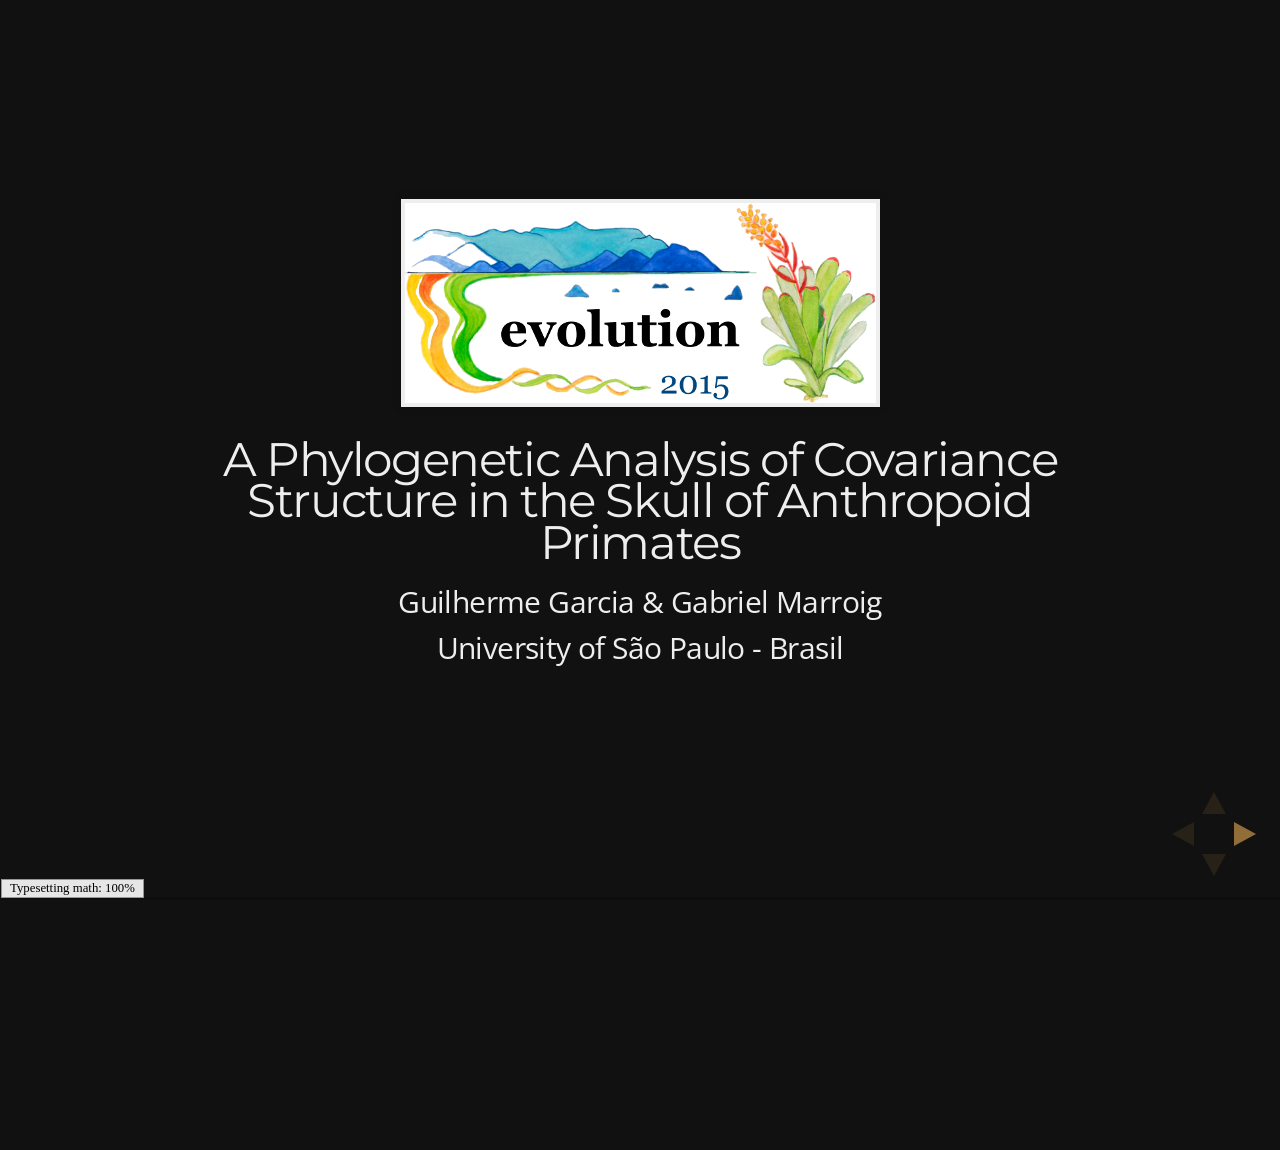
==== Evolution2015/index.html @ d4486633 "minor" ====
<!doctype html>
<html lang="en">
<head>
  <meta charset="utf-8">
  <title>A Phylogenetic Analysis of Covariance Structure in the Skull of Anthropoid Primates</title>
  <meta name="description" content="">
  <meta name="author" content="Guilherme Garcia & Gabriel Marroig">
  <meta name="apple-mobile-web-app-capable" content="yes" />
  <meta name="apple-mobile-web-app-status-bar-style" content="black-translucent" />
  <link rel="stylesheet" href="libraries/frameworks/revealjs/css/reveal.min.css">
  <link rel="stylesheet" href="libraries/frameworks/revealjs/css/theme/night.css" id="theme">
  <link rel="stylesheet" href="libraries/highlighters/highlight.js/css/tomorrow.css" id="theme">
  <!--[if lt IE 9]>
  <script src="lib/js/html5shiv.js"></script>
  <![endif]-->  <link rel="stylesheet" href = "assets/css/ribbons.css">
<link rel="stylesheet" href = "assets/css/tablefont.css">
<link rel="stylesheet" href = "assets/css/tablefont.css~">

</head>
<body>
  <div class="reveal">
    <div class="slides">
      <section class='' data-state='' id='slide-1'>
  
  <p><img src="figures/evolution-logo-small.png" alt=""></p>

<h3>A Phylogenetic Analysis of Covariance Structure in the Skull of Anthropoid Primates</h3>

<p>Guilherme Garcia &amp; Gabriel Marroig</p>

<p>University of São Paulo - Brasil</p>

</section>
<section>
   <section class='' data-state=''>
    <h2>Skull Development</h2>
    <p><img src="figures/palimpsest.png" alt="@hallgrimsson_mouse_2008"></p>

<p>Hallgrímsson <em>et al.</em> (2008)</p>

    <aside class='notes'>
      <p>Morphological systems have a tendency to exhibit covariation among its components due to developmental interactions. In the mammalian skull, for instance, adult phenotypes are assembled by a series of developmental processes; the timing, rate and scope of such processes structures covariance patterns.</p>
,NA,NA,<p>Morphological systems have a tendency to exhibit covariation among its components due to developmental interactions. In the mammalian skull, for instance, adult phenotypes are assembled by a series of developmental processes; the timing, rate and scope of such processes structures covariance patterns.</p>
,pnotes
    </aside>
   </section>
   <section class='' data-state=''>
    <ul>
<li><p>Canalization;</p></li>
<li><p>Stabilizing Selection.</p>

<ul>
<li>developmental systems;</li>
<li>functional interactions.</li>
</ul></li>
</ul>

    <aside class='notes'>
      
    </aside>
   </section>
</section>
<section class='' data-state='' id='slide-3'>
  
  <p>We expect that changes in covariance structure between sister lineages will display a non-random pattern consistent with developmental and functional interactions.</p>

</section>
<section class='' data-state='' id='slide-4'>
  <h2>Objective</h2>
  <p>We investigate the evolution of skull size-shape covariance structure in anthropoid primates in a phylogenetic framework.</p>

</section>
<section class='' data-state='' id='slide-5'>
  <h2>Sample</h2>
  <ul>
<li><p>5108 individuals;</p></li>
<li><p>109 species.</p></li>
</ul>

  <aside class='notes'>
    <p>Species distributed throught all major taxonomic groupings of Anthropoidea above the genus level.</p>

  </aside>
</section>
<section class='' data-state='' id='slide-6'>
  <h2>Measurements</h2>
  <ul>
<li><p>log Centroid Size;</p></li>
<li><p>Local shape variables (Márquez <em>et al.</em>, 2012):</p>

<ul>
<li>log volume transformations;</li>
<li>TPS function.</li>
</ul></li>
</ul>

</section>
<section>
   <section class='' data-state=''>
    <h2>Landmarks</h2>
    <p><img src="figures/landmarks_pres1.png" alt=""></p>

    <aside class='notes'>
      <p>We estimate local shape variables along the midlines of each of the distances depicted here, in lateral and ventral views over a marmoset skull.</p>
,NA,NA,<p>We estimate local shape variables along the midlines of each of the distances depicted here, in lateral and ventral views over a marmoset skull.</p>
,pnotes
    </aside>
   </section>
   <section class='' data-state=''>
    <p><img src="figures/landmarks_pres2.png" alt=""></p>

    <aside class='notes'>
      
    </aside>
   </section>
</section>
<section class='' data-state='' id='slide-8'>
  <h2>Skull Regions</h2>
  <p><img src="figures/regions_names.png" alt=""></p>

  <aside class='notes'>
    <p>These traits are grouped according to their developmental origins and functional interactions; these regions are used here as a framework to interpret changes in covariance structure, linking such changes to developmental processes.</p>

  </aside>
</section>
<section>
   <section class='' data-state=''>
    <h3>Estimating Covariance Matrices</h3>
    <ul>
<li><p>Linear models to correct for fixed effects:</p>

<ul>
<li>sexual dimorphism, subspecific variation.</li>
</ul></li>
<li><p>Bayesian framework (MCMCglmm; Hadfield, 2010):</p>

<ul>
<li>posterior distribution of P-matrices.</li>
</ul></li>
</ul>

    <aside class='notes'>
      
    </aside>
   </section>
   <section class='' data-state=''>
    <p><img src="assets/fig/phylo_model-1.png" alt="plot of chunk phylo_model"> </p>

    <aside class='notes'>
      
    </aside>
   </section>
</section>
<section>
   <section class='' data-state=''>
    <h3>Diversity Decomposition</h3>
    <p><img src="figures/matrixdisp.png" alt=""></p>

<p>Pavoine <em>et al.</em> (2008)</p>

    <aside class='notes'>
      <p>We estimate Riemannian distances between these matrices, and we subject these distances to a decomposition of matrix disparity along the phylogeny. Using a randomization procedure, we evaluated a series of hypotheses concerning the distribution of matrix disparity throughout anthropoid diversification; for instance, if this diversity is concentrated in  a single tip, in few tips, or whether diversity is skewed towards either root or tips of the phylogeny.</p>
,NA,NA,<p>We estimate Riemannian distances between these matrices, and we subject these distances to a decomposition of matrix disparity along the phylogeny. Using a randomization procedure, we evaluated a series of hypotheses concerning the distribution of matrix disparity throughout anthropoid diversification; for instance, if this diversity is concentrated in  a single tip, in few tips, or whether diversity is skewed towards either root or tips of the phylogeny.</p>
,pnotes
    </aside>
   </section>
   <section class='' data-state=''>
    <p>For a fully resolved tree, diversity \(w\) on node \(i\) is estimated as</p>

<p>&nbsp;
&nbsp;</p>

<p>\[
w_i = \frac{n_i}{n_T}\bigg[\frac{n_{d1}n_{d2}}
{n_i^2} \frac{D_{\Delta}^2(P_{d1}, P_{d2})}{2}\bigg]
\]
&nbsp;</p>

<ul>
<li><p>\(d1\), \(d2\): descendants of node \(i\);</p></li>
<li><p>\(n_i\): number of tips descending from node \(i\);</p></li>
</ul>

    <aside class='notes'>
      
    </aside>
   </section>
   <section class='' data-state=''>
    <p>\[
D_{\Delta} (P_i, P_j) =
\Bigg[2 \bigg( 2 H_{\Delta} \bigg( \frac{P_i + P_j}{2} \bigg) -
H_{\Delta}(P_i) - H_{\Delta}(P_j) \bigg)\Bigg]^{\frac{1}{2}}
\]</p>

<p>&nbsp;</p>

<p>\[
H_{\Delta} (P) = \sum_{i,j \in P} \frac{\delta_{ij}^2}{2}
\]</p>

    <aside class='notes'>
      
    </aside>
   </section>
</section>
<section class='' data-state='' id='slide-11'>
  <h3>Eigentensors</h3>
  <p><img src="figures/matrixspace.png" alt=""></p>

<p>Hine <em>et al.</em> (2006)</p>

  <aside class='notes'>
    <p>Furthermore, in order to properly describe covariance matrix variation, we use eigentensor decomposition, that is, a principal component analysis of covariance matrices after mapping them to an Euclidean space.</p>

  </aside>
</section>
<section>
   <section class='' data-state=''>
    <h3>Phylogenetic Principal Components</h3>
    <p><img src="figures/ppca.png" alt=""></p>

<p>Jombart <em>et al.</em> (2010)</p>

    <aside class='notes'>
      <p>We then use covariance matrix projections over eigentensors as traits in a phylogenetic Principal Component Analysis (pPCA), which decomposes projections into axes that are associated with global (close to root) and local (close to tips) matrix disparity.</p>
,NA,NA,<p>We then use covariance matrix projections over eigentensors as traits in a phylogenetic Principal Component Analysis (pPCA), which decomposes projections into axes that are associated with global (close to root) and local (close to tips) matrix disparity.</p>
,pnotes
    </aside>
   </section>
   <section class='' data-state=''>
    <p>Spectral decomposition of the matrix</p>

<p>&nbsp;
&nbsp;</p>

<p>\[
\frac{1}{2n}\mathbf{X}^t(\mathbf{W} + \mathbf{W}^t)\mathbf{X}
\]</p>

<p>&nbsp;</p>

<ul>
<li><p>\(n\): number of tips;</p></li>
<li><p>\(\mathbf{X}\): data for tips (here, principal matrix projections);</p></li>
<li><p>\(\mathbf{W}\): phylogenetic distance matrix.</p></li>
</ul>

    <aside class='notes'>
      
    </aside>
   </section>
</section>
<section class='' data-state='' id='slide-13'>
  <h3>Reconstructing Matrix Variation</h3>
  <p><img src="figures/limits.png" alt=""></p>

  <aside class='notes'>
    <p>For each pPCA axis, we reconstruct two covariance matrices, associated with the lower and upper bounds of their 95% confidence intervals.</p>

  </aside>
</section>
<section class='' data-state='' id='slide-14'>
  <h3>Matrix Variation along pPC Axes</h3>
  <ul>
<li><p>Selection Response Decomposition (SRD; Marroig <em>et al.</em>, 2011);</p></li>
<li><p>posterior distribution of differences in trait-specific covariance structure.</p></li>
</ul>

  <aside class='notes'>
    <p>We subject each pair of matrices to Selection Response Decomposition, in order to evaluate which traits are associated with divergence in covariance structure for each hierarchical level in the phylogeny, defined by the phylogenetic PCs. And, by repeating pPCA using each set of posterior samples for our covariance matrices, we are able to estimate a posterior distribution of mean SRD scores for each trait.</p>

  </aside>
</section>
<section>
   <section class='' data-state=''>
    <h3>Covariance Matrix Diversity</h3>
    <p><img src="assets/fig/phylo_decdiv-1.png" alt="plot of chunk phylo_decdiv"> </p>

    <aside class='notes'>
      <p>The tests of matrix disparity along the phylogeny indicate that most divergence in covariance structure is skewed towards the root of the tree, therefore associated with the split between New and Old World Monkeys.</p>
,NA,NA,<p>The tests of matrix disparity along the phylogeny indicate that most divergence in covariance structure is skewed towards the root of the tree, therefore associated with the split between New and Old World Monkeys.</p>
,pnotes
    </aside>
   </section>
   <section class='' data-state=''>
    <h3>Tests for Distribution of Matrix Diversity</h3>

<table><thead>
<tr>
<th align="left"></th>
<th align="right">Value</th>
<th align="right">Exp.</th>
<th align="right">Dist.</th>
<th align="left">P</th>
</tr>
</thead><tbody>
<tr>
<td align="left">Single Node</td>
<td align="right">0.106</td>
<td align="right">0.029</td>
<td align="right">13.456</td>
<td align="left">&lt; 10<sup>-4</sup></td>
</tr>
<tr>
<td align="left">Few Nodes</td>
<td align="right">0.248</td>
<td align="right">0.139</td>
<td align="right">13.545</td>
<td align="left">&lt; 10<sup>-4</sup></td>
</tr>
<tr>
<td align="left">Tip/Root Skewness (Topology Only)</td>
<td align="right">0.632</td>
<td align="right">0.505</td>
<td align="right">12.197</td>
<td align="left">&lt; 10<sup>-4</sup></td>
</tr>
<tr>
<td align="left">Tip/Root Skewness (Branch Lengths)</td>
<td align="right">0.381</td>
<td align="right">0.505</td>
<td align="right">-11.067</td>
<td align="left">&lt; 10<sup>-4</sup></td>
</tr>
</tbody></table>

    <aside class='notes'>
      
    </aside>
   </section>
</section>
<section>
   <section class='' data-state=''>
    <h3>pPCA Eigenvalue Distribution</h3>
    <p><img src="assets/fig/ppca_eval-1.png" alt="plot of chunk ppca_eval"> </p>

    <aside class='notes'>
      
    </aside>
   </section>
   <section class='' data-state=''>
    <p><img src="assets/fig/var_moran-1.png" alt="plot of chunk var_moran"> </p>

    <aside class='notes'>
      
    </aside>
   </section>
</section>
<section>
   <section class='' data-state=''>
    <h2>Global pPC1</h2>
    <p><img src="assets/fig/phylo_g1-1.png" alt="plot of chunk phylo_g1"> </p>

    <aside class='notes'>
      <p>The first global pPC captures this split (with Hominids in between), and</p>
,NA,NA,<p>The first global pPC captures this split (with Hominids in between), and</p>
,pnotes
    </aside>
   </section>
   <section class='' data-state=''>
    <p><img src="assets/fig/srd_g1-1.png" alt="plot of chunk srd_g1"> </p>

    <aside class='notes'>
      
    </aside>
   </section>
</section>
<section>
   <section class='' data-state=''>
    <h2>Global pPC2</h2>
    <p><img src="assets/fig/phylo_g2-1.png" alt="plot of chunk phylo_g2"> </p>

    <aside class='notes'>
      <p>The second global pPC depicts contrasts within Platyrrhini and Catarrhini, associated with the split between Atelidae and Cebidae and between Hominoidea and Cercopithecoidea.</p>
,NA,NA,<p>The second global pPC depicts contrasts within Platyrrhini and Catarrhini, associated with the split between Atelidae and Cebidae and between Hominoidea and Cercopithecoidea.</p>
,pnotes
    </aside>
   </section>
   <section class='' data-state=''>
    <p><img src="assets/fig/srd_g2-1.png" alt="plot of chunk srd_g2"> </p>

    <aside class='notes'>
      
    </aside>
   </section>
</section>
<section>
   <section class='' data-state=''>
    <h2>Local pPC1</h2>
    <p><img src="assets/fig/phylo_l1-1.png" alt="plot of chunk phylo_l1"> </p>

    <aside class='notes'>
      
    </aside>
   </section>
   <section class='' data-state=''>
    <p><img src="assets/fig/srd_l1-1.png" alt="plot of chunk srd_l1"> </p>

    <aside class='notes'>
      
    </aside>
   </section>
</section>
<section>
   <section class='' data-state=''>
    <h2>Local pPC2</h2>
    <p><img src="assets/fig/phylo_l2-1.png" alt="plot of chunk phylo_l2"> </p>

    <aside class='notes'>
      
    </aside>
   </section>
   <section class='' data-state=''>
    <p><img src="assets/fig/srd_l2-1.png" alt="plot of chunk srd_l2"> </p>

    <aside class='notes'>
      
    </aside>
   </section>
</section>
<section class='' data-state='' id='slide-21'>
  
  
</section>
    </div>
  </div>
</body>
  <script src="libraries/frameworks/revealjs/lib/js/head.min.js"></script>
  <script src="libraries/frameworks/revealjs/js/reveal.min.js"></script>
  <script>
  // Full list of configuration options available here:
  // https://github.com/hakimel/reveal.js#configuration
  Reveal.initialize({
    controls: true,
    progress: true,
    history: true,
    center: true,
    theme: Reveal.getQueryHash().theme || 'night', 
    transition: Reveal.getQueryHash().transition || 'linear', 
    dependencies: [
    // Cross-browser shim that fully implements classList -
    // https://github.com/eligrey/classList.js/
      { src: 'libraries/frameworks/revealjs/lib/js/classList.js', condition: function() { return !document.body.classList;}},
      // Zoom in and out with Alt+click
      { src: 'libraries/frameworks/revealjs/plugin/zoom-js/zoom.js', async: true, condition: function() { return !!document.body.classList; } },
      // Speaker notes
      { src: 'libraries/frameworks/revealjs/plugin/notes/notes.js', async: true, condition: function() { return !!document.body.classList; } },
      // Remote control your reveal.js presentation using a touch device
      //{ src: 'libraries/frameworks/revealjs/plugin/remotes/remotes.js', async: true, condition: function() { return !!document.body.classList; } }
      ]
  });
  </script>  <!-- MathJax: Fall back to local if CDN offline but local image fonts are not supported (saves >100MB) -->
<script type="text/x-mathjax-config">
  MathJax.Hub.Config({
    tex2jax: {
      inlineMath: [['$','$'], ['\\(','\\)']],
      processEscapes: true
    }
  });
</script>
<script type="text/javascript" src="http://cdn.mathjax.org/mathjax/2.0-latest/MathJax.js?config=TeX-AMS-MML_HTMLorMML"></script>
<!-- <script src="https://c328740.ssl.cf1.rackcdn.com/mathjax/2.0-latest/MathJax.js?config=TeX-AMS-MML_HTMLorMML">
</script> -->
<script>window.MathJax || document.write('<script type="text/x-mathjax-config">MathJax.Hub.Config({"HTML-CSS":{imageFont:null}});<\/script><script src="libraries/widgets/mathjax/MathJax.js?config=TeX-AMS-MML_HTMLorMML"><\/script>')
</script>
<!-- LOAD HIGHLIGHTER JS FILES -->
<script src="libraries/highlighters/highlight.js/highlight.pack.js"></script>
<script>hljs.initHighlightingOnLoad();</script>
<!-- DONE LOADING HIGHLIGHTER JS FILES -->
 

</html>
---- Evolution2015/libraries/frameworks/revealjs/css/theme/night.css ----
@import url(https://fonts.googleapis.com/css?family=Montserrat:700);
@import url(https://fonts.googleapis.com/css?family=Open+Sans:400,700,400italic,700italic);
/**
 * Black theme for reveal.js.
 *
 * Copyright (C) 2011-2012 Hakim El Hattab, http://hakim.se
 */
/*********************************************
 * GLOBAL STYLES
 *********************************************/
body {
  background: #111111;
  background-color: #111111; }

.reveal {
  font-family: "Open Sans", sans-serif;
  font-size: 30px;
  font-weight: 200;
  letter-spacing: -0.02em;
  color: #eeeeee; }

::selection {
  color: white;
  background: #e7ad52;
  text-shadow: none; }

/*********************************************
 * HEADERS
 *********************************************/
.reveal h1,
.reveal h2,
.reveal h3,
.reveal h4,
.reveal h5,
.reveal h6 {
  margin: 0 0 20px 0;
  color: #eeeeee;
  font-family: "Montserrat", Impact, sans-serif;
  line-height: 0.9em;
  letter-spacing: -0.03em;
  text-transform: none;
  text-shadow: none; }

.reveal h1 {
  text-shadow: 0px 0px 6px rgba(0, 0, 0, 0.2); }

/*********************************************
 * LINKS
 *********************************************/
.reveal a:not(.image) {
  color: #e7ad52;
  text-decoration: none;
  -webkit-transition: color .15s ease;
  -moz-transition: color .15s ease;
  -ms-transition: color .15s ease;
  -o-transition: color .15s ease;
  transition: color .15s ease; }

.reveal a:not(.image):hover {
  color: #f3d7ac;
  text-shadow: none;
  border: none; }

.reveal .roll span:after {
  color: #fff;
  background: #d08a1d; }

/*********************************************
 * IMAGES
 *********************************************/
.reveal section img {
  margin: 15px 0px;
  background: rgba(255, 255, 255, 0.12);
  border: 4px solid #eeeeee;
  box-shadow: 0 0 10px rgba(0, 0, 0, 0.15);
  -webkit-transition: all .2s linear;
  -moz-transition: all .2s linear;
  -ms-transition: all .2s linear;
  -o-transition: all .2s linear;
  transition: all .2s linear; }

.reveal a:hover img {
  background: rgba(255, 255, 255, 0.2);
  border-color: #e7ad52;
  box-shadow: 0 0 20px rgba(0, 0, 0, 0.55); }

/*********************************************
 * NAVIGATION CONTROLS
 *********************************************/
.reveal .controls div.navigate-left,
.reveal .controls div.navigate-left.enabled {
  border-right-color: #e7ad52; }

.reveal .controls div.navigate-right,
.reveal .controls div.navigate-right.enabled {
  border-left-color: #e7ad52; }

.reveal .controls div.navigate-up,
.reveal .controls div.navigate-up.enabled {
  border-bottom-color: #e7ad52; }

.reveal .controls div.navigate-down,
.reveal .controls div.navigate-down.enabled {
  border-top-color: #e7ad52; }

.reveal .controls div.navigate-left.enabled:hover {
  border-right-color: #f3d7ac; }

.reveal .controls div.navigate-right.enabled:hover {
  border-left-color: #f3d7ac; }

.reveal .controls div.navigate-up.enabled:hover {
  border-bottom-color: #f3d7ac; }

.reveal .controls div.navigate-down.enabled:hover {
  border-top-color: #f3d7ac; }

/*********************************************
 * PROGRESS BAR
 *********************************************/
.reveal .progress {
  background: rgba(0, 0, 0, 0.2); }

.reveal .progress span {
  background: #e7ad52;
  -webkit-transition: width 800ms cubic-bezier(0.26, 0.86, 0.44, 0.985);
  -moz-transition: width 800ms cubic-bezier(0.26, 0.86, 0.44, 0.985);
  -ms-transition: width 800ms cubic-bezier(0.26, 0.86, 0.44, 0.985);
  -o-transition: width 800ms cubic-bezier(0.26, 0.86, 0.44, 0.985);
  transition: width 800ms cubic-bezier(0.26, 0.86, 0.44, 0.985); }
---- Evolution2015/libraries/highlighters/highlight.js/css/tomorrow.css ----
/* Tomorrow Theme */
	/* http://jmblog.github.com/color-themes-for-google-code-highlightjs */
	/* Original theme - https://github.com/chriskempson/tomorrow-theme */
	/* http://jmblog.github.com/color-themes-for-google-code-highlightjs */
	.tomorrow-comment, pre .comment, pre .title {
		color: #8e908c;
	}

.tomorrow-red, pre .variable, pre .attribute, pre .tag, pre .regexp, pre .ruby .constant, pre .xml .tag .title, pre .xml .pi, pre .xml .doctype, pre .html .doctype, pre .css .id, pre .css .class, pre .css .pseudo {
	color: #c82829;
}

.tomorrow-orange, pre .number, pre .preprocessor, pre .built_in, pre .literal, pre .params, pre .constant {
	color: #f5871f;
}

.tomorrow-yellow, pre .class, pre .ruby .class .title, pre .css .rules .attribute {
	color: #eab700;
}

.tomorrow-green, pre .string, pre .value, pre .inheritance, pre .header, pre .ruby .symbol, pre .xml .cdata {
	color: #718c00;
}

.tomorrow-aqua, pre .css .hexcolor {
	color: #3e999f;
}

.tomorrow-blue, pre .function, pre .python .decorator, pre .python .title, pre .ruby .function .title, pre .ruby .title .keyword, pre .perl .sub, pre .javascript .title, pre .coffeescript .title {
	color: #4271ae;
}

.tomorrow-purple, pre .keyword, pre .javascript .function {
	color: #8959a8;
}

pre code {
	display: block;
	background: white;
	color: #4d4d4c;
		font-family: Menlo, Monaco, Consolas, monospace;
	line-height: 1.5;
	border: 1px solid #ccc;
	padding: 10px;
}
---- Evolution2015/assets/css/ribbons.css ----
/*Github Ribbon Test*/
/* Source: https://github.com/dciccale/css3-github-ribbon */
/* Define classes for example, definition, problem etc. */
/* Choose meaningful colors for background and text */

.example {
  background-color: #121621;
  top: 1.2em;
  right: -3.2em;
  -webkit-transform: rotate(45deg);
  -moz-transform: rotate(45deg);
  transform: rotate(45deg);
  -webkit-box-shadow: 0 0 0 1px #1d212e inset,0 0 2px 1px #fff inset,0 0 1em #888;
  -moz-box-shadow: 0 0 0 1px #1d212e inset,0 0 2px 1px #fff inset,0 0 1em #888;
  box-shadow: 0 0 0 1px #1d212e inset,0 0 2px 1px #fff inset,0 0 1em #888;
  color: #FF0;
  display: block;
  padding: .6em 3.5em;
  position: absolute;
  font: bold .82em sans-serif;
  text-align: center;
  text-decoration: none;
  text-shadow: 1px -1px 8px rgba(0,0,0,0.60);
  -webkit-user-select: none;
  -moz-user-select: none;
  user-select: none;
}

.definition {
  background-color: #a00;
  top: 1.2em;
  right: -3.2em;
  -webkit-transform: rotate(45deg);
  -moz-transform: rotate(45deg);
  transform: rotate(45deg);
  -webkit-box-shadow: 0 0 0 1px #1d212e inset,0 0 2px 1px #fff inset,0 0 1em #888;
  -moz-box-shadow: 0 0 0 1px #1d212e inset,0 0 2px 1px #fff inset,0 0 1em #888;
  box-shadow: 0 0 0 1px #1d212e inset,0 0 2px 1px #fff inset,0 0 1em #888;
  color: #FFF;
  display: block;
  padding: .6em 3.5em;
  position: absolute;
  font: bold .82em sans-serif;
  text-align: center;
  text-decoration: none;
  text-shadow: 1px -1px 8px rgba(0,0,0,0.60);
  -webkit-user-select: none;
  -moz-user-select: none;
  user-select: none;
}
---- Evolution2015/assets/css/tablefont.css ----
slide.tablefont pre {
font-size: 9px ;
}
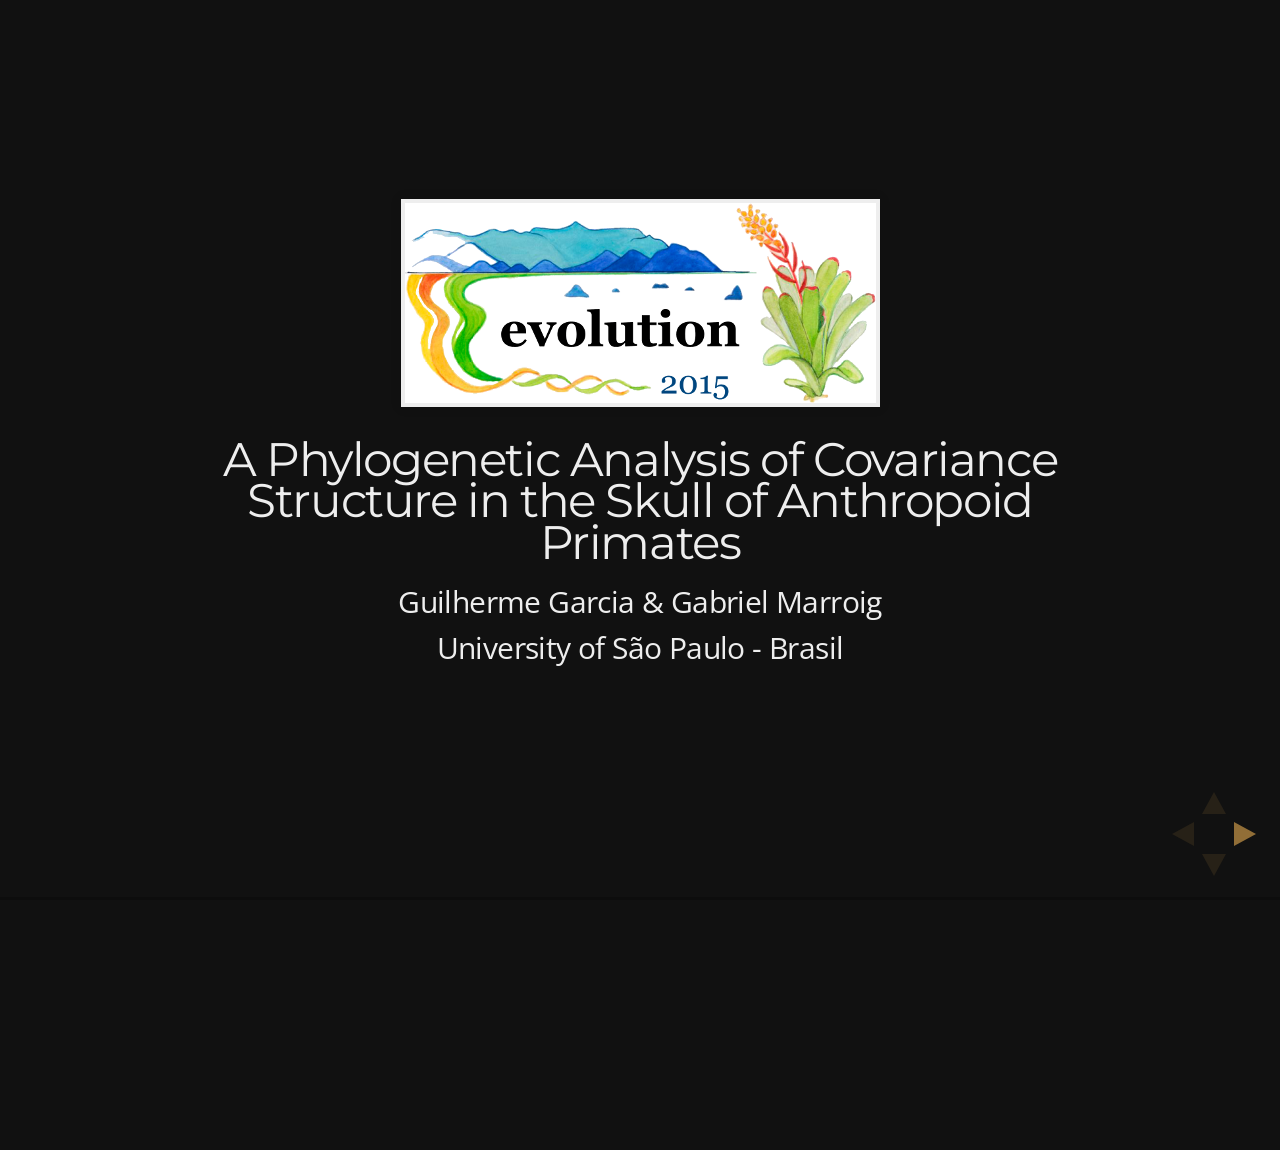
==== commit be016ffc: "terminou ae" ====
--- a/Evolution2015/index.html
+++ b/Evolution2015/index.html
@@ -39,8 +39,8 @@
 <p>Hallgrímsson <em>et al.</em> (2008)</p>
 
     <aside class='notes'>
-      <p>Morphological systems have a tendency to exhibit covariation among its components due to developmental interactions. In the mammalian skull, for instance, adult phenotypes are assembled by a series of developmental processes; the timing, rate and scope of such processes structures covariance patterns.</p>
-,NA,NA,<p>Morphological systems have a tendency to exhibit covariation among its components due to developmental interactions. In the mammalian skull, for instance, adult phenotypes are assembled by a series of developmental processes; the timing, rate and scope of such processes structures covariance patterns.</p>
+      <p>Morphological systems have a tendency to exhibit covariation among its components due to developmental interactions. In the mammalian skull, for instance, adult phenotypes are assembled by a series of developmental processes; variation in timing, rate and scope of such processes structures covariance patterns. Covariance structure in adult phenotypes is also influenced by the effects of canalization and stabilizing selection, both over developmental systems themselves and functional interactions in the resulting phenotypes. These factors may limit variation in developmental processes, thus limiting changes in covariance structure.</p>
+,NA,NA,<p>Morphological systems have a tendency to exhibit covariation among its components due to developmental interactions. In the mammalian skull, for instance, adult phenotypes are assembled by a series of developmental processes; variation in timing, rate and scope of such processes structures covariance patterns. Covariance structure in adult phenotypes is also influenced by the effects of canalization and stabilizing selection, both over developmental systems themselves and functional interactions in the resulting phenotypes. These factors may limit variation in developmental processes, thus limiting changes in covariance structure.</p>
 ,pnotes
     </aside>
    </section>
@@ -140,7 +140,9 @@
 </ul>
 
     <aside class='notes'>
-      
+      <p>A posterior distribution of P-matrices allows us to estimate uncertainty in any parameters derived from these matrices; we also estimate a mean covariance matrix for all species.</p>
+,NA,NA,<p>A posterior distribution of P-matrices allows us to estimate uncertainty in any parameters derived from these matrices; we also estimate a mean covariance matrix for all species.</p>
+,pnotes
     </aside>
    </section>
    <section class='' data-state=''>
@@ -159,8 +161,8 @@
 <p>Pavoine <em>et al.</em> (2008)</p>
 
     <aside class='notes'>
-      <p>We estimate Riemannian distances between these matrices, and we subject these distances to a decomposition of matrix disparity along the phylogeny. Using a randomization procedure, we evaluated a series of hypotheses concerning the distribution of matrix disparity throughout anthropoid diversification; for instance, if this diversity is concentrated in  a single tip, in few tips, or whether diversity is skewed towards either root or tips of the phylogeny.</p>
-,NA,NA,<p>We estimate Riemannian distances between these matrices, and we subject these distances to a decomposition of matrix disparity along the phylogeny. Using a randomization procedure, we evaluated a series of hypotheses concerning the distribution of matrix disparity throughout anthropoid diversification; for instance, if this diversity is concentrated in  a single tip, in few tips, or whether diversity is skewed towards either root or tips of the phylogeny.</p>
+      <p>We estimate Riemannian distances between these mean matrices, and we subject these distances to a decomposition of matrix disparity along the phylogeny. Using a randomization procedure, we evaluated a series of hypotheses concerning the distribution of matrix disparity throughout anthropoid diversification; for instance, if this diversity is concentrated in  a single tip, in few tips, or whether diversity is skewed towards either root or tips of the phylogeny.</p>
+,NA,NA,<p>We estimate Riemannian distances between these mean matrices, and we subject these distances to a decomposition of matrix disparity along the phylogeny. Using a randomization procedure, we evaluated a series of hypotheses concerning the distribution of matrix disparity throughout anthropoid diversification; for instance, if this diversity is concentrated in  a single tip, in few tips, or whether diversity is skewed towards either root or tips of the phylogeny.</p>
 ,pnotes
     </aside>
    </section>
@@ -202,6 +204,13 @@
       
     </aside>
    </section>
+   <section class='' data-state=''>
+    <p>\[ \delta_{ij} = \|Log(C_i C_j^{-1})\|_F \]</p>
+
+    <aside class='notes'>
+      
+    </aside>
+   </section>
 </section>
 <section class='' data-state='' id='slide-11'>
   <h3>Eigentensors</h3>
@@ -210,7 +219,7 @@
 <p>Hine <em>et al.</em> (2006)</p>
 
   <aside class='notes'>
-    <p>Furthermore, in order to properly describe covariance matrix variation, we use eigentensor decomposition, that is, a principal component analysis of covariance matrices after mapping them to an Euclidean space.</p>
+    <p>Furthermore, in order to properly describe covariance matrix variation, we use eigentensor decomposition, that is, a principal component analysis of covariance matrices after mapping them to an Euclidean space. </p>
 
   </aside>
 </section>
@@ -255,7 +264,7 @@
   <p><img src="figures/limits.png" alt=""></p>
 
   <aside class='notes'>
-    <p>For each pPCA axis, we reconstruct two covariance matrices, associated with the lower and upper bounds of their 95% confidence intervals.</p>
+    <p>For each pPCA axis, we reconstruct two covariance matrices, associated with the lower and upper bounds of their 95% empirical confidence intervals.</p>
 
   </aside>
 </section>
@@ -267,7 +276,7 @@
 </ul>
 
   <aside class='notes'>
-    <p>We subject each pair of matrices to Selection Response Decomposition, in order to evaluate which traits are associated with divergence in covariance structure for each hierarchical level in the phylogeny, defined by the phylogenetic PCs. And, by repeating pPCA using each set of posterior samples for our covariance matrices, we are able to estimate a posterior distribution of mean SRD scores for each trait.</p>
+    <p>We subject each pair of matrices to Selection Response Decomposition, in order to evaluate which traits are associated with divergence in covariance structure for each hierarchical level in the phylogeny, defined by the phylogenetic PCs. And, by repeating this pPCA using each set of posterior samples for our covariance matrices, we are able to estimate a posterior distribution of mean SRD scores for each trait.</p>
 
   </aside>
 </section>
@@ -277,8 +286,8 @@
     <p><img src="assets/fig/phylo_decdiv-1.png" alt="plot of chunk phylo_decdiv"> </p>
 
     <aside class='notes'>
-      <p>The tests of matrix disparity along the phylogeny indicate that most divergence in covariance structure is skewed towards the root of the tree, therefore associated with the split between New and Old World Monkeys.</p>
-,NA,NA,<p>The tests of matrix disparity along the phylogeny indicate that most divergence in covariance structure is skewed towards the root of the tree, therefore associated with the split between New and Old World Monkeys.</p>
+      <p>The tests of matrix disparity along the phylogeny indicate that most divergence in covariance structure is skewed towards the root of the tree, therefore associated with the split between New and Old World Monkeys. The second highest matrix diversity is estimated in the divergence between Atelidae and Cebidae.</p>
+,NA,NA,<p>The tests of matrix disparity along the phylogeny indicate that most divergence in covariance structure is skewed towards the root of the tree, therefore associated with the split between New and Old World Monkeys. The second highest matrix diversity is estimated in the divergence between Atelidae and Cebidae.</p>
 ,pnotes
     </aside>
    </section>
@@ -352,8 +361,8 @@
     <p><img src="assets/fig/phylo_g1-1.png" alt="plot of chunk phylo_g1"> </p>
 
     <aside class='notes'>
-      <p>The first global pPC captures this split (with Hominids in between), and</p>
-,NA,NA,<p>The first global pPC captures this split (with Hominids in between), and</p>
+      <p>The first global pPC captures this split (with Hominids in between), and the SRD analysis over covariance matrices recovered from the first global pPC indicate that this split is mostly associated with changes in the covariance structure of Centroid Size, Basicranial, and Orbital traits, while traits in remaining regions are quite stable in terms of covariance structure.</p>
+,NA,NA,<p>The first global pPC captures this split (with Hominids in between), and the SRD analysis over covariance matrices recovered from the first global pPC indicate that this split is mostly associated with changes in the covariance structure of Centroid Size, Basicranial, and Orbital traits, while traits in remaining regions are quite stable in terms of covariance structure.</p>
 ,pnotes
     </aside>
    </section>
@@ -371,8 +380,8 @@
     <p><img src="assets/fig/phylo_g2-1.png" alt="plot of chunk phylo_g2"> </p>
 
     <aside class='notes'>
-      <p>The second global pPC depicts contrasts within Platyrrhini and Catarrhini, associated with the split between Atelidae and Cebidae and between Hominoidea and Cercopithecoidea.</p>
-,NA,NA,<p>The second global pPC depicts contrasts within Platyrrhini and Catarrhini, associated with the split between Atelidae and Cebidae and between Hominoidea and Cercopithecoidea.</p>
+      <p>The second global pPC depicts contrasts within Platyrrhini and Catarrhini, associated with the split between Atelidae and Cebidae and between Hominoidea and Cercopithecoidea. The pattern of trait covariance structure, however, indicate the same traits associated with both global structures.</p>
+,NA,NA,<p>The second global pPC depicts contrasts within Platyrrhini and Catarrhini, associated with the split between Atelidae and Cebidae and between Hominoidea and Cercopithecoidea. The pattern of trait covariance structure, however, indicate the same traits associated with both global structures.</p>
 ,pnotes
     </aside>
    </section>
@@ -390,7 +399,9 @@
     <p><img src="assets/fig/phylo_l1-1.png" alt="plot of chunk phylo_l1"> </p>
 
     <aside class='notes'>
-      
+      <p>As expected, local pPCs indicate contrast among sister species, and traits associated with these differences are also localized in the same regions as before.</p>
+,NA,NA,<p>As expected, local pPCs indicate contrast among sister species, and traits associated with these differences are also localized in the same regions as before.</p>
+,pnotes
     </aside>
    </section>
    <section class='' data-state=''>
@@ -419,7 +430,37 @@
    </section>
 </section>
 <section class='' data-state='' id='slide-21'>
+  <h2>Concluding Remarks</h2>
+  <ol>
+<li><p>Magnitude of matrix disparity is associated with divergence time;</p></li>
+<li><p>Some regions maintain overall the same covariance structure:</p>
+
+<ul>
+<li>Oral, Nasal, Vault;</li>
+</ul></li>
+<li><p>Other regions display a consistent pattern of changes:</p>
+
+<ul>
+<li>Basicranium, Orbit, <em>log Centroid Size</em></li>
+</ul></li>
+</ol>
+
+  <aside class='notes'>
+    <p>Basicranium: composed of a mosaic of cells derived from distinct embrionic tissues which ossify early in development, with a complex pattern of growth and resorption in posterior phases; also influenced by the growth of adjacent regions. This pattern of changes may also be related to changes in the angle of the neurocranium relative to the face, which has changed a lot in anthropoids.</p>
+
+<p>Orbit: growth of the actual eye it encloses <em>versus</em> response to masticatory loadings...</p>
+
+<p>logCS: changes in allometric relationships (post-natal stages)</p>
+
+  </aside>
+</section>
+<section class='' data-state='' id='slide-22'>
   
+  <p>Thus, the pattern of changes in covariance structure in anthropoid diversification is definitely not random with respect to functional and developmental interactions.</p>
+
+</section>
+<section class='' data-state='' id='slide-23'>
+  <h1>Thank you!</h1>
   
 </section>
     </div>
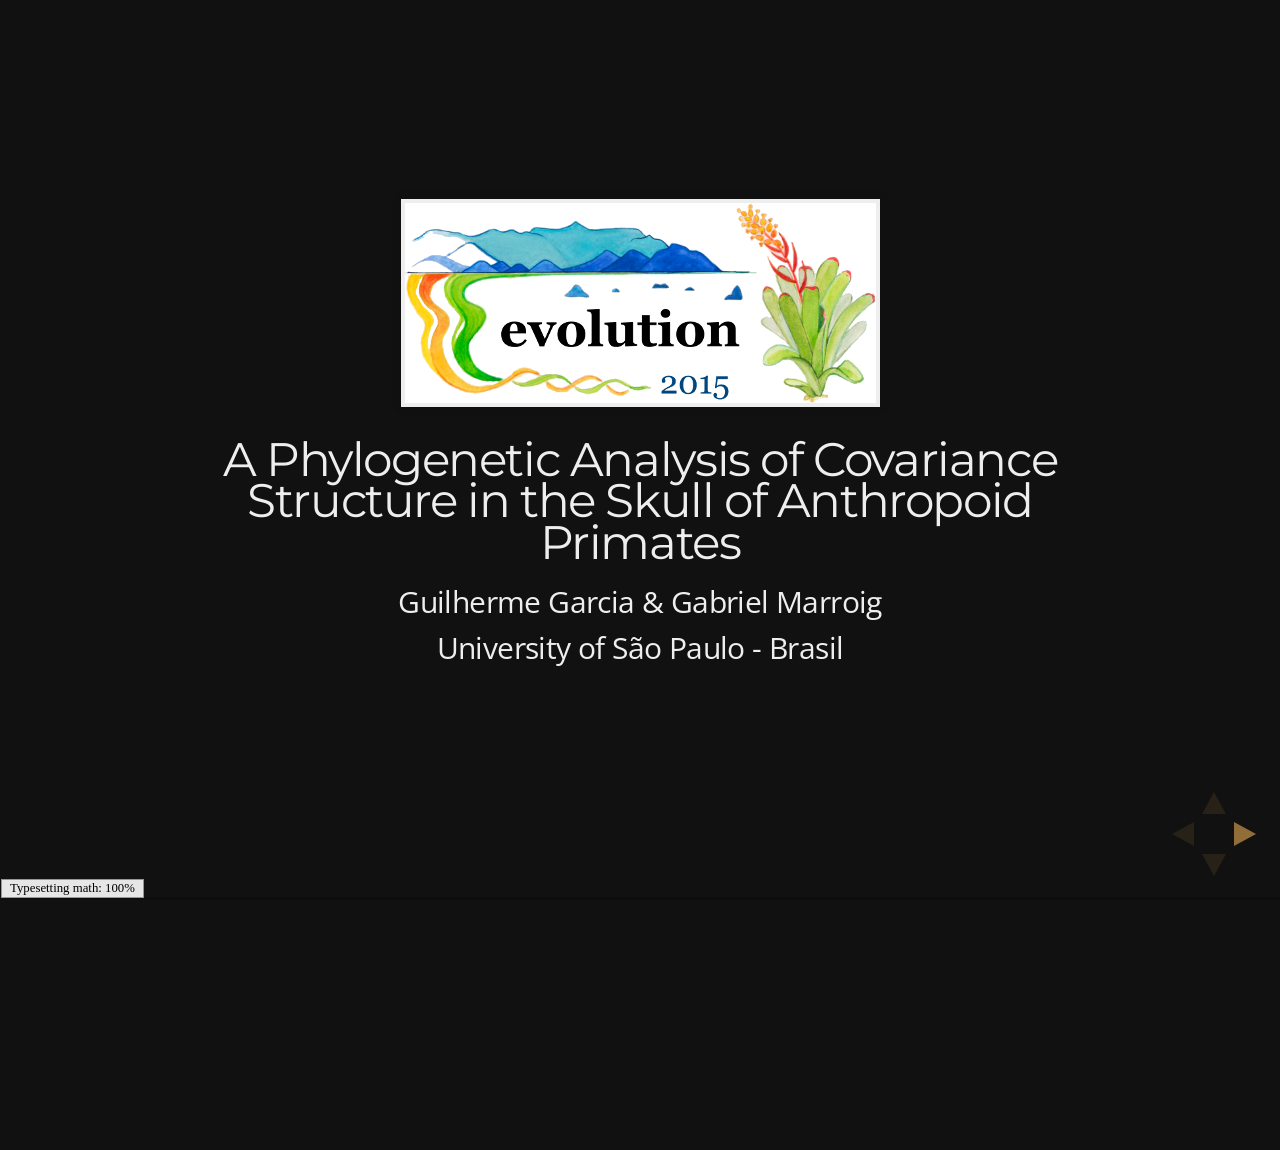
==== commit 482928ab: "DONE" ====
--- a/Evolution2015/index.html
+++ b/Evolution2015/index.html
@@ -461,7 +461,8 @@
 </section>
 <section class='' data-state='' id='slide-23'>
   <h1>Thank you!</h1>
-  
+  <p>This work has been supported by grants from FAPESP and CNPq. </p>
+
 </section>
     </div>
   </div>
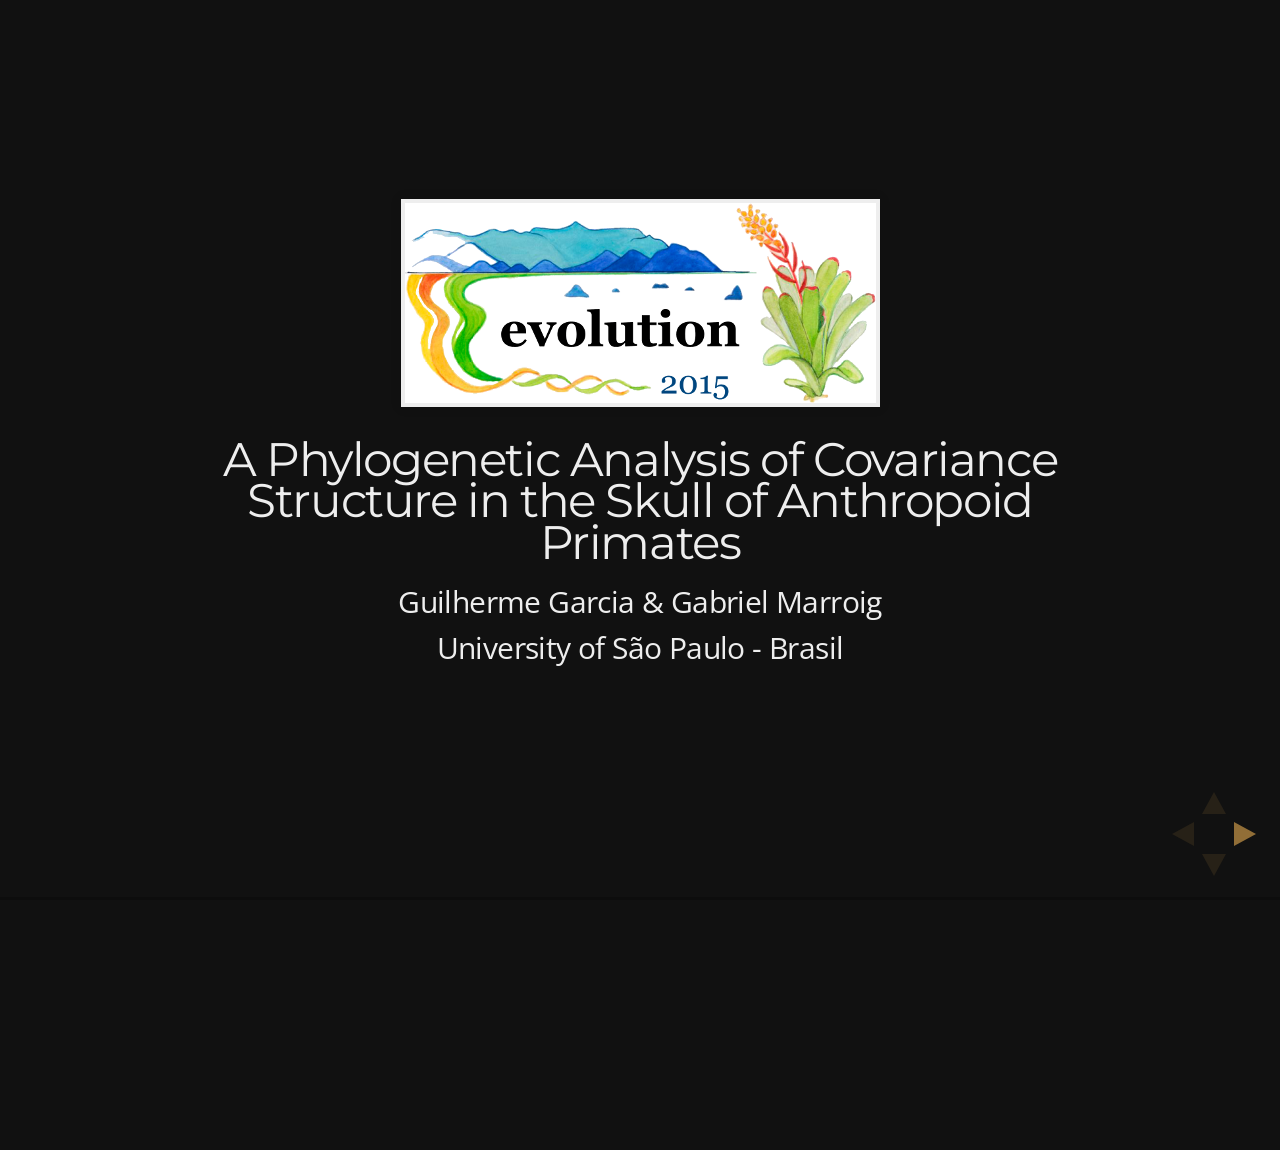
==== commit 850cf14a: "put the figure, end this shit" ====
--- a/Evolution2015/index.html
+++ b/Evolution2015/index.html
@@ -31,20 +31,27 @@
 <p>University of São Paulo - Brasil</p>
 
 </section>
-<section>
-   <section class='' data-state=''>
-    <h2>Skull Development</h2>
-    <p><img src="figures/palimpsest.png" alt="@hallgrimsson_mouse_2008"></p>
+<section class='' data-state='' id='slide-2'>
+  <h2>Skull Development</h2>
+  <p><img src="figures/palimpsest.png" alt="@hallgrimsson_mouse_2008"></p>
 
 <p>Hallgrímsson <em>et al.</em> (2008)</p>
 
-    <aside class='notes'>
-      <p>Morphological systems have a tendency to exhibit covariation among its components due to developmental interactions. In the mammalian skull, for instance, adult phenotypes are assembled by a series of developmental processes; variation in timing, rate and scope of such processes structures covariance patterns. Covariance structure in adult phenotypes is also influenced by the effects of canalization and stabilizing selection, both over developmental systems themselves and functional interactions in the resulting phenotypes. These factors may limit variation in developmental processes, thus limiting changes in covariance structure.</p>
-,NA,NA,<p>Morphological systems have a tendency to exhibit covariation among its components due to developmental interactions. In the mammalian skull, for instance, adult phenotypes are assembled by a series of developmental processes; variation in timing, rate and scope of such processes structures covariance patterns. Covariance structure in adult phenotypes is also influenced by the effects of canalization and stabilizing selection, both over developmental systems themselves and functional interactions in the resulting phenotypes. These factors may limit variation in developmental processes, thus limiting changes in covariance structure.</p>
-,pnotes
-    </aside>
-   </section>
-   <section class='' data-state=''>
+  <aside class='notes'>
+    <p>Morphological systems have a tendency to exhibit covariation among its components due to developmental interactions. In the mammalian skull, for instance, adult phenotypes are assembled by a series of developmental processes; variation in timing, rate and scope of such processes structures covariance patterns. </p>
+
+  </aside>
+</section>
+<section class='' data-state='' id='slide-3'>
+  
+  
+  <div class='left' style='float:left;width:48%'>
+    <p><img src="figures/rollingball.jpg" alt=""></p>
+
+<p>Waddington (1942)</p>
+
+  </div>    
+  <div class='right' style='float:right;width:48%'>
     <ul>
 <li><p>Canalization;</p></li>
 <li><p>Stabilizing Selection.</p>
@@ -55,22 +62,23 @@
 </ul></li>
 </ul>
 
-    <aside class='notes'>
-      
-    </aside>
-   </section>
-</section>
-<section class='' data-state='' id='slide-3'>
+  </div>
+  <aside class='notes'>
+    <p>Covariance structure in adult phenotypes is also influenced by the effects of canalization and stabilizing selection, both over developmental systems themselves and functional interactions in the resulting phenotypes. These factors may limit variation in developmental processes, thus limiting changes in covariance structure.</p>
+
+  </aside>
+</section>
+<section class='' data-state='' id='slide-4'>
   
   <p>We expect that changes in covariance structure between sister lineages will display a non-random pattern consistent with developmental and functional interactions.</p>
 
 </section>
-<section class='' data-state='' id='slide-4'>
+<section class='' data-state='' id='slide-5'>
   <h2>Objective</h2>
   <p>We investigate the evolution of skull size-shape covariance structure in anthropoid primates in a phylogenetic framework.</p>
 
 </section>
-<section class='' data-state='' id='slide-5'>
+<section class='' data-state='' id='slide-6'>
   <h2>Sample</h2>
   <ul>
 <li><p>5108 individuals;</p></li>
@@ -82,7 +90,7 @@
 
   </aside>
 </section>
-<section class='' data-state='' id='slide-6'>
+<section class='' data-state='' id='slide-7'>
   <h2>Measurements</h2>
   <ul>
 <li><p>log Centroid Size;</p></li>
@@ -114,7 +122,7 @@
     </aside>
    </section>
 </section>
-<section class='' data-state='' id='slide-8'>
+<section class='' data-state='' id='slide-9'>
   <h2>Skull Regions</h2>
   <p><img src="figures/regions_names.png" alt=""></p>
 
@@ -131,7 +139,9 @@
 
 <ul>
 <li>sexual dimorphism, subspecific variation.</li>
-</ul></li>
+</ul>
+
+<p>&nbsp;</p></li>
 <li><p>Bayesian framework (MCMCglmm; Hadfield, 2010):</p>
 
 <ul>
@@ -167,12 +177,30 @@
     </aside>
    </section>
    <section class='' data-state=''>
-    <p>For a fully resolved tree, diversity \(w\) on node \(i\) is estimated as</p>
+    <h3>Riemannian Distances</h3>
+
+<p>Distance among covariance matrices is estimated as</p>
 
 <p>&nbsp;
-&nbsp;</p>
-
-<p>\[
+\[ \delta_{ij} = \|Log(\mathbf{C}_i \mathbf{C}_j^{-1})\|_F \]</p>
+
+<p>&nbsp;
+where</p>
+
+<p>&nbsp;
+\[ \|\mathbf{C}\|_F = tr(\mathbf{C}^t\mathbf{C})^\frac{1}{2} \]</p>
+
+    <aside class='notes'>
+      
+    </aside>
+   </section>
+   <section class='' data-state=''>
+    <h3>Matrix Diversity Estimation</h3>
+
+<p>For a fully resolved tree, diversity \(w\) on node \(i\) is estimated as</p>
+
+<p>&nbsp;
+\[
 w_i = \frac{n_i}{n_T}\bigg[\frac{n_{d1}n_{d2}}
 {n_i^2} \frac{D_{\Delta}^2(P_{d1}, P_{d2})}{2}\bigg]
 \]
@@ -181,6 +209,7 @@
 <ul>
 <li><p>\(d1\), \(d2\): descendants of node \(i\);</p></li>
 <li><p>\(n_i\): number of tips descending from node \(i\);</p></li>
+<li><p>\(P_{d1}\): set of tips descending from \(d1\).</p></li>
 </ul>
 
     <aside class='notes'>
@@ -204,15 +233,8 @@
       
     </aside>
    </section>
-   <section class='' data-state=''>
-    <p>\[ \delta_{ij} = \|Log(C_i C_j^{-1})\|_F \]</p>
-
-    <aside class='notes'>
-      
-    </aside>
-   </section>
-</section>
-<section class='' data-state='' id='slide-11'>
+</section>
+<section class='' data-state='' id='slide-12'>
   <h3>Eigentensors</h3>
   <p><img src="figures/matrixspace.png" alt=""></p>
 
@@ -237,12 +259,12 @@
     </aside>
    </section>
    <section class='' data-state=''>
-    <p>Spectral decomposition of the matrix</p>
+    <h3>pPCA Details</h3>
+
+<p>Spectral decomposition of the matrix</p>
 
 <p>&nbsp;
-&nbsp;</p>
-
-<p>\[
+\[
 \frac{1}{2n}\mathbf{X}^t(\mathbf{W} + \mathbf{W}^t)\mathbf{X}
 \]</p>
 
@@ -259,7 +281,7 @@
     </aside>
    </section>
 </section>
-<section class='' data-state='' id='slide-13'>
+<section class='' data-state='' id='slide-14'>
   <h3>Reconstructing Matrix Variation</h3>
   <p><img src="figures/limits.png" alt=""></p>
 
@@ -268,7 +290,7 @@
 
   </aside>
 </section>
-<section class='' data-state='' id='slide-14'>
+<section class='' data-state='' id='slide-15'>
   <h3>Matrix Variation along pPC Axes</h3>
   <ul>
 <li><p>Selection Response Decomposition (SRD; Marroig <em>et al.</em>, 2011);</p></li>
@@ -286,8 +308,8 @@
     <p><img src="assets/fig/phylo_decdiv-1.png" alt="plot of chunk phylo_decdiv"> </p>
 
     <aside class='notes'>
-      <p>The tests of matrix disparity along the phylogeny indicate that most divergence in covariance structure is skewed towards the root of the tree, therefore associated with the split between New and Old World Monkeys. The second highest matrix diversity is estimated in the divergence between Atelidae and Cebidae.</p>
-,NA,NA,<p>The tests of matrix disparity along the phylogeny indicate that most divergence in covariance structure is skewed towards the root of the tree, therefore associated with the split between New and Old World Monkeys. The second highest matrix diversity is estimated in the divergence between Atelidae and Cebidae.</p>
+      <p>The tests of matrix disparity along the phylogeny indicate that most divergence in covariance structure is skewed towards the root of the tree, therefore associated with the split between New and Old World Monkeys. However, it is noteworthy that this divergence represents 10% of the total matrix diversity, with remaining 90% spread throughout the phylogeny.</p>
+,NA,NA,<p>The tests of matrix disparity along the phylogeny indicate that most divergence in covariance structure is skewed towards the root of the tree, therefore associated with the split between New and Old World Monkeys. However, it is noteworthy that this divergence represents 10% of the total matrix diversity, with remaining 90% spread throughout the phylogeny.</p>
 ,pnotes
     </aside>
    </section>
@@ -298,9 +320,9 @@
 <tr>
 <th align="left"></th>
 <th align="right">Value</th>
-<th align="right">Exp.</th>
-<th align="right">Dist.</th>
-<th align="left">P</th>
+<th align="right">Expectation</th>
+<th align="right">Distance</th>
+<th align="left">P-value</th>
 </tr>
 </thead><tbody>
 <tr>
@@ -308,28 +330,28 @@
 <td align="right">0.106</td>
 <td align="right">0.029</td>
 <td align="right">13.456</td>
-<td align="left">&lt; 10<sup>-4</sup></td>
+<td align="left">&lt; 10<sup>-4^</sup></td>
 </tr>
 <tr>
 <td align="left">Few Nodes</td>
 <td align="right">0.248</td>
 <td align="right">0.139</td>
 <td align="right">13.545</td>
-<td align="left">&lt; 10<sup>-4</sup></td>
+<td align="left">&lt; 10<sup>-4^</sup></td>
 </tr>
 <tr>
 <td align="left">Tip/Root Skewness (Topology Only)</td>
 <td align="right">0.632</td>
 <td align="right">0.505</td>
 <td align="right">12.197</td>
-<td align="left">&lt; 10<sup>-4</sup></td>
+<td align="left">&lt; 10<sup>-4^</sup></td>
 </tr>
 <tr>
 <td align="left">Tip/Root Skewness (Branch Lengths)</td>
 <td align="right">0.381</td>
 <td align="right">0.505</td>
 <td align="right">-11.067</td>
-<td align="left">&lt; 10<sup>-4</sup></td>
+<td align="left">&lt; 10<sup>-4^</sup></td>
 </tr>
 </tbody></table>
 
@@ -429,10 +451,10 @@
     </aside>
    </section>
 </section>
-<section class='' data-state='' id='slide-21'>
+<section class='' data-state='' id='slide-22'>
   <h2>Concluding Remarks</h2>
   <ol>
-<li><p>Magnitude of matrix disparity is associated with divergence time;</p></li>
+<li><p>Matrix disparity is weakly associated with divergence time;</p></li>
 <li><p>Some regions maintain overall the same covariance structure:</p>
 
 <ul>
@@ -454,12 +476,12 @@
 
   </aside>
 </section>
-<section class='' data-state='' id='slide-22'>
+<section class='' data-state='' id='slide-23'>
   
   <p>Thus, the pattern of changes in covariance structure in anthropoid diversification is definitely not random with respect to functional and developmental interactions.</p>
 
 </section>
-<section class='' data-state='' id='slide-23'>
+<section class='' data-state='' id='slide-24'>
   <h1>Thank you!</h1>
   <p>This work has been supported by grants from FAPESP and CNPq. </p>
 
